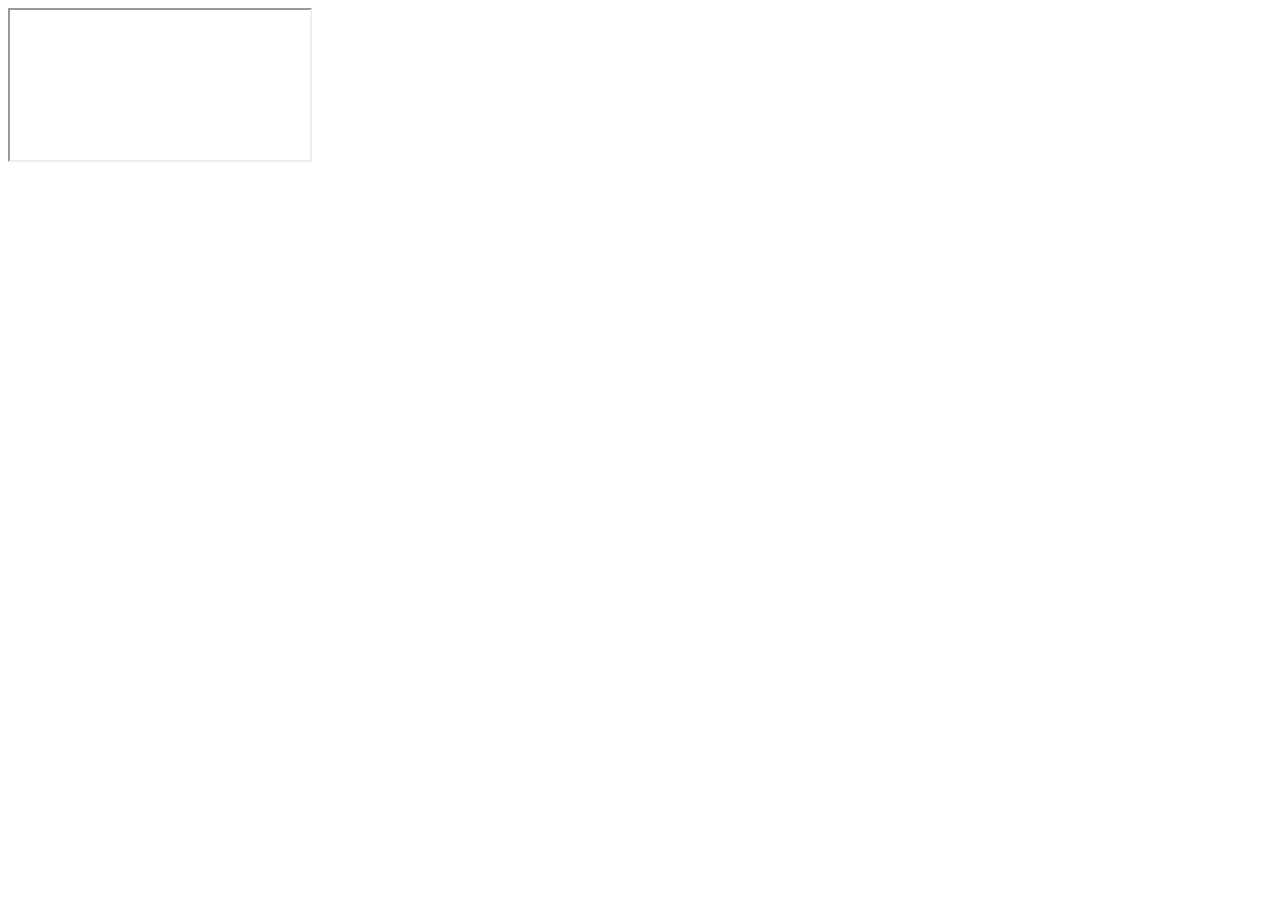
==== topgg-embeddable.htm @ 31f3cf2e "fuck body ::before is better :sunglasses:" ====
<!-- > This page is best viewed using a desktop device. It might not look as good on a mobile device. !-->

<html lang="en">
<head>
    <meta charset="UTF-8">
    <meta http-equiv="X-UA-Compatible" content="IE=edge">
    <meta name="viewport" content="width=device-width, initial-scale=1.0">
    <title>NeutronRank - top.gg</title>
	<style>
     @import url('https://fonts.googleapis.com/css2?family=Raleway:wght@200&display=swap');
     * {
        font-family: 'Raleway', sans-serif;
        }
     html {
        overflow-y: auto;
        background-color: transparent;
        }
     body {
        overflow-y: scroll;
        overflow-x: hidden;
        }
     ::-webkit-scrollbar {
        width: 10px;
        height: 10px;
        display: none; 
        }
     ::-webkit-scrollbar-button:start:decrement,
     ::-webkit-scrollbar-button:end:increment  {
        height: 30px;
        background-color: transparent;
        }
     ::-webkit-scrollbar-track-piece  {
        background-color: #3b3b3b;
        -webkit-border-radius: 16px;
        }
     ::-webkit-scrollbar-thumb:vertical {
        height: 50px;
        background-color: #666;
        border: 1px solid #eee;
        -webkit-border-radius: 6px;
        }
      .entity-table {
      	filter: invert(1);
        }
      .entity-table code {
	 	filter: invert(1);
        }
      .entity-owner, .entity-button {
		filter: invert(1) !important;
        color: #fff !important;
        border-radius: 5px;
        transition: 300ms all;
        }
      .entity-button--danger:hover {
		background-color: #55ffff;
        color: #000 !important;
        transition: 300ms all;
      }
      .entity-owner img {
	    filter: invert(1);
        }
      .entity-table {
        display: flex;
        }
      .entity-table__cell:nth-child(odd) {
		width: 240px;
        }
      .entity-table__cell {
	    border-radius: 5px;
        }
      .entity-header__image {
      	border-radius: 50%
      }
	  .gWEJzY {
		border-radius: 20px;
      }
      .site-nav {
	background-color: transparent !important;
      }
      [data-theme=dark] #show-menu:checked~.menu {
      	display: none;
      }
      .mobile-logo {
      	margin: 0 auto;
      }
      .site-nav #menu-trigger {
      	display: none !important;
	  }
      .hoverable:hover {
        background: #505555;
	  }
      .ePJhbt:before {
  	content: '';
  	position: fixed;
  	width: 100%;
  	height: 100%;
  	background: url('https://i.imgur.com/mBalOM1.jpg') center/cover no-repeat fixed;
  	z-index: -1;
  	opacity: .6;
  	filter: brightness(.5);
	  }
    </style>
</head>
<body>
<iframe id="embed" src="https://piotr25691.github.io/NeutronRank-topgg-page/" style="overflow: hidden;"></iframe>
</body>
</html>
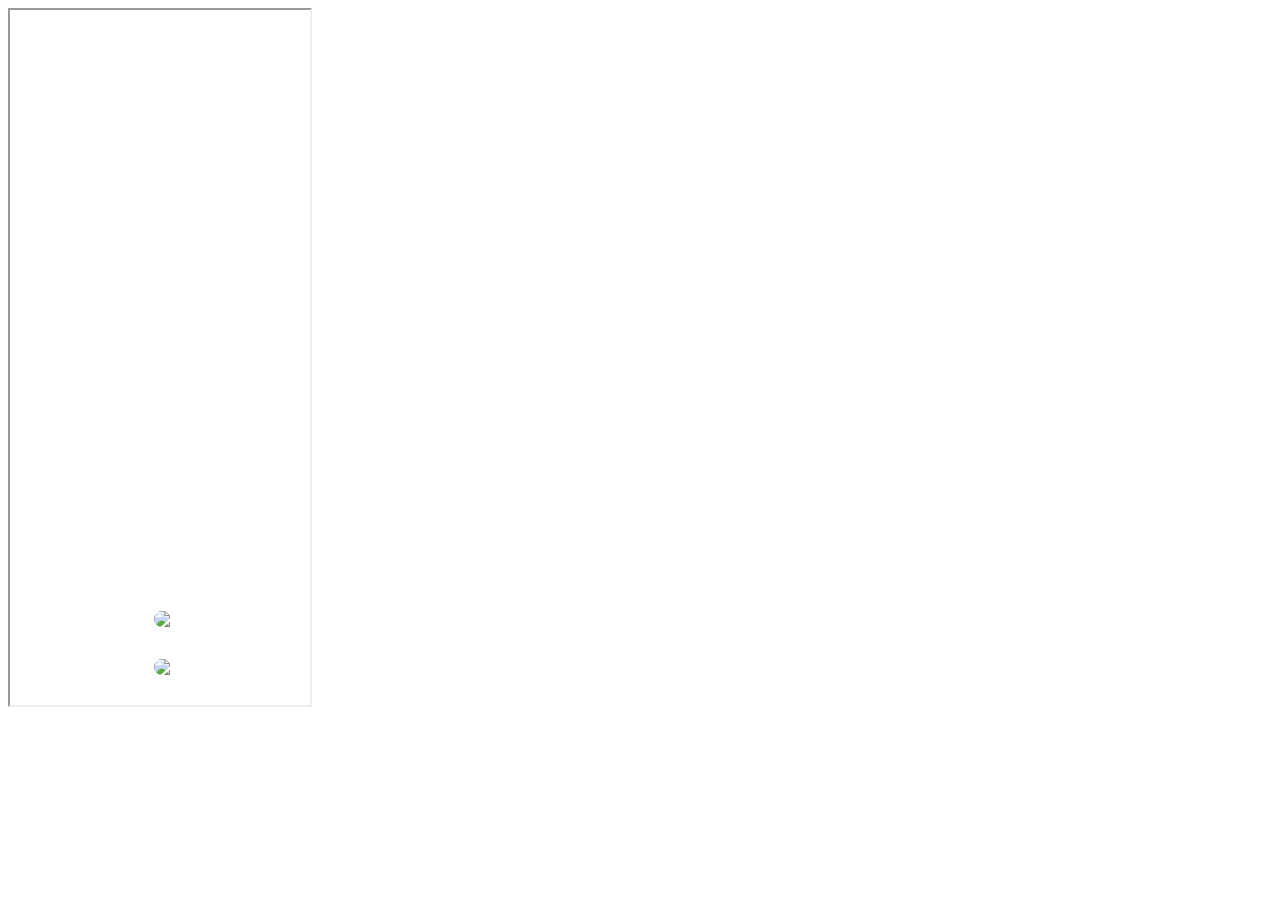
==== commit d343bfed: "SyntaxError: unexpected bugginess" ====
--- a/topgg-embeddable.htm
+++ b/topgg-embeddable.htm
@@ -1,5 +1,3 @@
-<!-- > This page is best viewed using a desktop device. It might not look as good on a mobile device. !-->
-
 <html lang="en">
 <head>
     <meta charset="UTF-8">
@@ -39,56 +37,59 @@
         border: 1px solid #eee;
         -webkit-border-radius: 6px;
         }
-      .entity-table {
+     .entity-table {
       	filter: invert(1);
         }
-      .entity-table code {
-	 	filter: invert(1);
+     .entity-table code {
+	 filter: invert(1);
         }
-      .entity-owner, .entity-button {
-		filter: invert(1) !important;
-        color: #fff !important;
+     .entity-owner, .entity-button {
+	filter: invert(1) !important;
+        color: #fff !important; 
         border-radius: 5px;
         transition: 300ms all;
         }
-      .entity-button--danger:hover {
-		background-color: #55ffff;
+     .entity-header__button--disabled {
+        filter: invert(1) brightness(.7) !important;
+        }
+     .entity-button--danger:hover {
+	background-color: #55ffff;
         color: #000 !important;
         transition: 300ms all;
-      }
-      .entity-owner img {
-	    filter: invert(1);
         }
-      .entity-table {
+     .entity-owner img {
+	filter: invert(1);
+        }
+     .entity-table {
         display: flex;
         }
-      .entity-table__cell:nth-child(odd) {
-		width: 240px;
+     .entity-table__cell:nth-child(odd) {
+	width: 240px;
         }
-      .entity-table__cell {
-	    border-radius: 5px;
+     .entity-table__cell {
+	border-radius: 5px;
         }
-      .entity-header__image {
+     .entity-header__image {
       	border-radius: 50%
-      }
-	  .gWEJzY {
-		border-radius: 20px;
-      }
-      .site-nav {
-	background-color: transparent !important;
-      }
-      [data-theme=dark] #show-menu:checked~.menu {
+        }
+     .gWEJzY {
+	border-radius: 20px;
+        }
+     [data-theme=dark] #show-menu:checked~.menu {
       	display: none;
       }
       .mobile-logo {
       	margin: 0 auto;
       }
+      .site-nav {
+	background: transparent;
+      }
       .site-nav #menu-trigger {
       	display: none !important;
-	  }
+      }
       .hoverable:hover {
         background: #505555;
-	  }
+      }
       .ePJhbt:before {
   	content: '';
   	position: fixed;
@@ -98,10 +99,34 @@
   	z-index: -1;
   	opacity: .6;
   	filter: brightness(.5);
-	  }
+      }
+      @media only screen and (max-device-width: 840px) {
+       .site-nav {
+	 background-color: transparent;
+       }
+      .clbSHG {
+	 margin-top: 180px;
+       }
+      .entity-content__description:before {
+  	content: 'This page is best viewed using a desktop device.\a It might not look as good on a mobile device.';
+  	position: relative;
+        display: block;
+  	top: -10px;
+  	width: 100%;
+  	height: 50px;
+  	background: rgba(255,255,255,.05);
+  	border-radius: 10px;
+  	line-height: 25px;
+  	text-align: center;
+  	font-size: 11px;
+  	color: rgba(255,255,255,.5);
+  	overflow: hidden;
+        white-space: pre;
+       }
+     }
     </style>
 </head>
 <body>
-<iframe id="embed" src="https://piotr25691.github.io/NeutronRank-topgg-page/" style="overflow: hidden;"></iframe>
+<iframe id="embed" src="https://piotr25691.github.io/NeutronRank-topgg-page/" style="overflow: hidden; height: 695px;"></iframe>
 </body>
 </html>
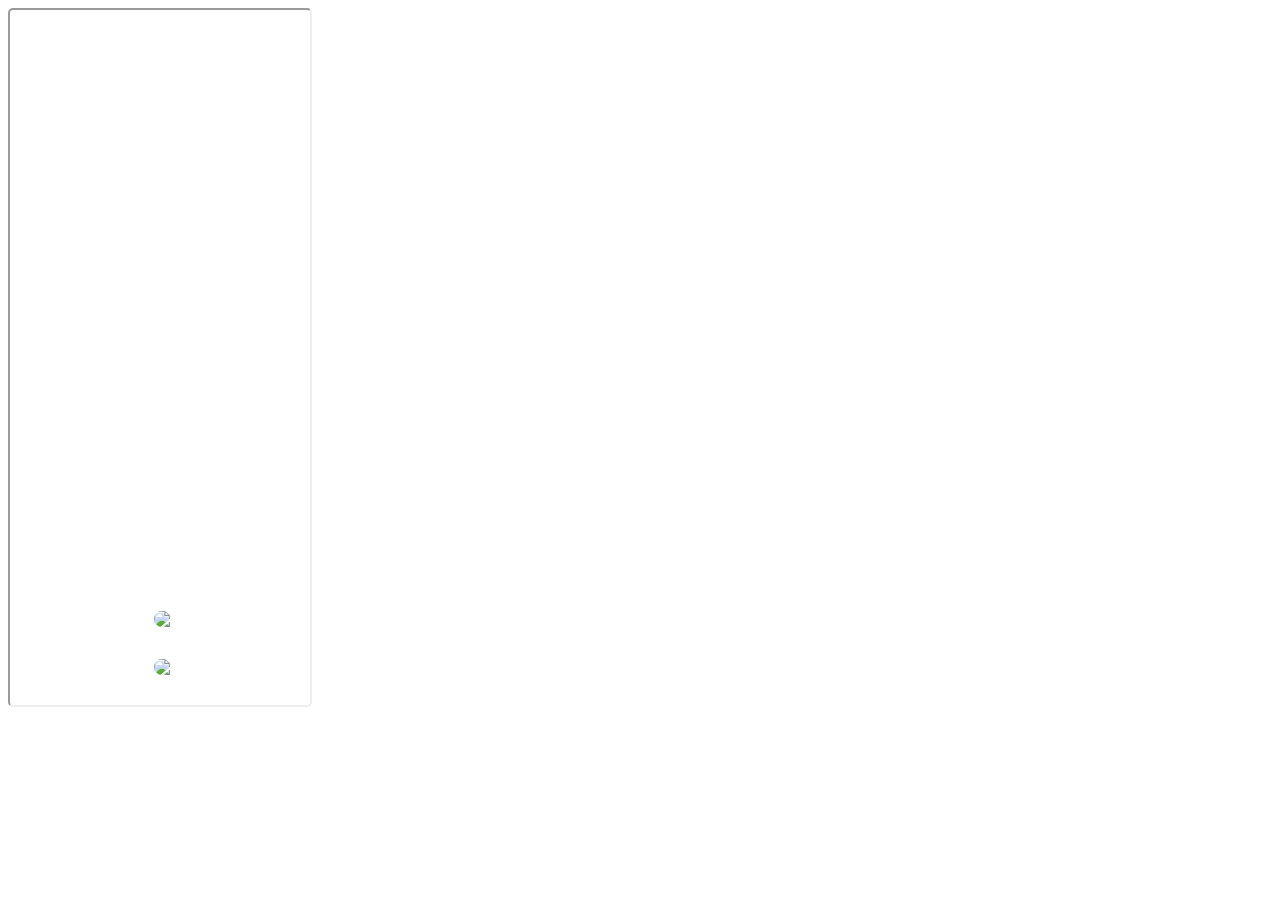
==== commit f3f097b5: "new stuff or something :sunglasses:" ====
--- a/topgg-embeddable.htm
+++ b/topgg-embeddable.htm
@@ -6,124 +6,101 @@
     <title>NeutronRank - top.gg</title>
 	<style>
      @import url('https://fonts.googleapis.com/css2?family=Raleway:wght@200&display=swap');
-     * {
+       * {
         font-family: 'Raleway', sans-serif;
         }
-     html {
+       html {
         overflow-y: auto;
         background-color: transparent;
         }
-     body {
+       body {
         overflow-y: scroll;
         overflow-x: hidden;
         }
-     ::-webkit-scrollbar {
+       ::-webkit-scrollbar {
         width: 10px;
         height: 10px;
         display: none; 
         }
-     ::-webkit-scrollbar-button:start:decrement,
-     ::-webkit-scrollbar-button:end:increment  {
+       ::-webkit-scrollbar-button:start:decrement,
+       ::-webkit-scrollbar-button:end:increment  {
         height: 30px;
         background-color: transparent;
         }
-     ::-webkit-scrollbar-track-piece  {
+       ::-webkit-scrollbar-track-piece  {
         background-color: #3b3b3b;
         -webkit-border-radius: 16px;
         }
-     ::-webkit-scrollbar-thumb:vertical {
+       ::-webkit-scrollbar-thumb:vertical {
         height: 50px;
         background-color: #666;
         border: 1px solid #eee;
         -webkit-border-radius: 6px;
         }
-     .entity-table {
-      	filter: invert(1);
+       .entity-header__image {
+         border-radius: 20px;
         }
-     .entity-table code {
-	 filter: invert(1);
-        }
-     .entity-owner, .entity-button {
-	filter: invert(1) !important;
-        color: #fff !important; 
-        border-radius: 5px;
-        transition: 300ms all;
-        }
-     .entity-header__button--disabled {
-        filter: invert(1) brightness(.7) !important;
-        }
-     .entity-button--danger:hover {
-	background-color: #55ffff;
-        color: #000 !important;
-        transition: 300ms all;
-        }
-     .entity-owner img {
-	filter: invert(1);
-        }
-     .entity-table {
-        display: flex;
-        }
-     .entity-table__cell:nth-child(odd) {
-	width: 240px;
-        }
-     .entity-table__cell {
-	border-radius: 5px;
-        }
-     .entity-header__image {
-      	border-radius: 50%
-        }
-     .gWEJzY {
-	border-radius: 20px;
-        }
-     [data-theme=dark] #show-menu:checked~.menu {
-      	display: none;
+       @media only screen and (max-width: 840px) {
+         .mobile-logo {
+         margin: 0 auto;
+         }
+         #menu-trigger {
+           opacity: 0;
+         }
+       }
+       div[data-theme="dark"]:before, div[data-theme="light"]:before {
+         content: '';
+         width: 100%; height: 100%;
+         background: #5865f2;
+         position: fixed;
+       }
+      .site-nav {
+         background: linear-gradient(#2c2f33, transparent);
+         position: absolute;
       }
-      .mobile-logo {
-      	margin: 0 auto;
+      .entity-header__actions a, .entity-header__actions a > span, .entity-sidebar > div > div > a, .entity-sidebar > div > section > a > div, .entity-sidebar > div > div > div, .entity-announcement, .entity-announcement > div
+      {
+         background: #2C2F33 !important;
+         border-radius: 5px;
       }
-      .site-nav {
-	background: transparent;
+      .entity-table__cell:nth-child(odd) {
+         width: 165px;
       }
-      .site-nav #menu-trigger {
-      	display: none !important;
+      .entity-table__cell:nth-child(2) {
+         margin-left: 10px;
       }
-      .hoverable:hover {
-        background: #505555;
+      #reviews {
+         background: #2C2F33;
+         padding: 20px;
+         border-radius: 5px;
       }
-      .ePJhbt:before {
-  	content: '';
-  	position: fixed;
-  	width: 100%;
-  	height: 100%;
-  	background: url('https://i.imgur.com/mBalOM1.jpg') center/cover no-repeat fixed;
-  	z-index: -1;
-  	opacity: .6;
-  	filter: brightness(.5);
+      footer.container {
+         max-width: 100% !important;
+         background: transparent;
       }
-      @media only screen and (max-device-width: 840px) {
-       .site-nav {
-	 background-color: transparent;
+      .fQqdaP {
+         padding: 65px 0px 0px;
+      }
+      #embed {
+         border-radius: 5px;
+      }
+      footer .footer-navigation {
+         transform: translateY(40px);
+      }
+      .entity-sidebar__report:after {
+         content: "Don't report me! 😭";
+         opacity: 0;
+      }
+      .entity-sidebar__report:hover:after {
+         font-size: 14px;
+         opacity: 1;
+      }
+      .entity-sidebar__report:hover {
+         font-size: 0;
+      }
+      .entity-tags > a:not(:first-child) {
+         margin-left: 5px;
        }
-      .clbSHG {
-	 margin-top: 180px;
-       }
-      .entity-content__description:before {
-  	content: 'This page is best viewed using a desktop device.\a It might not look as good on a mobile device.';
-  	position: relative;
-        display: block;
-  	top: -10px;
-  	width: 100%;
-  	height: 50px;
-  	background: rgba(255,255,255,.05);
-  	border-radius: 10px;
-  	line-height: 25px;
-  	text-align: center;
-  	font-size: 11px;
-  	color: rgba(255,255,255,.5);
-  	overflow: hidden;
-        white-space: pre;
-       }
-     }
     </style>
 </head>
 <body>
